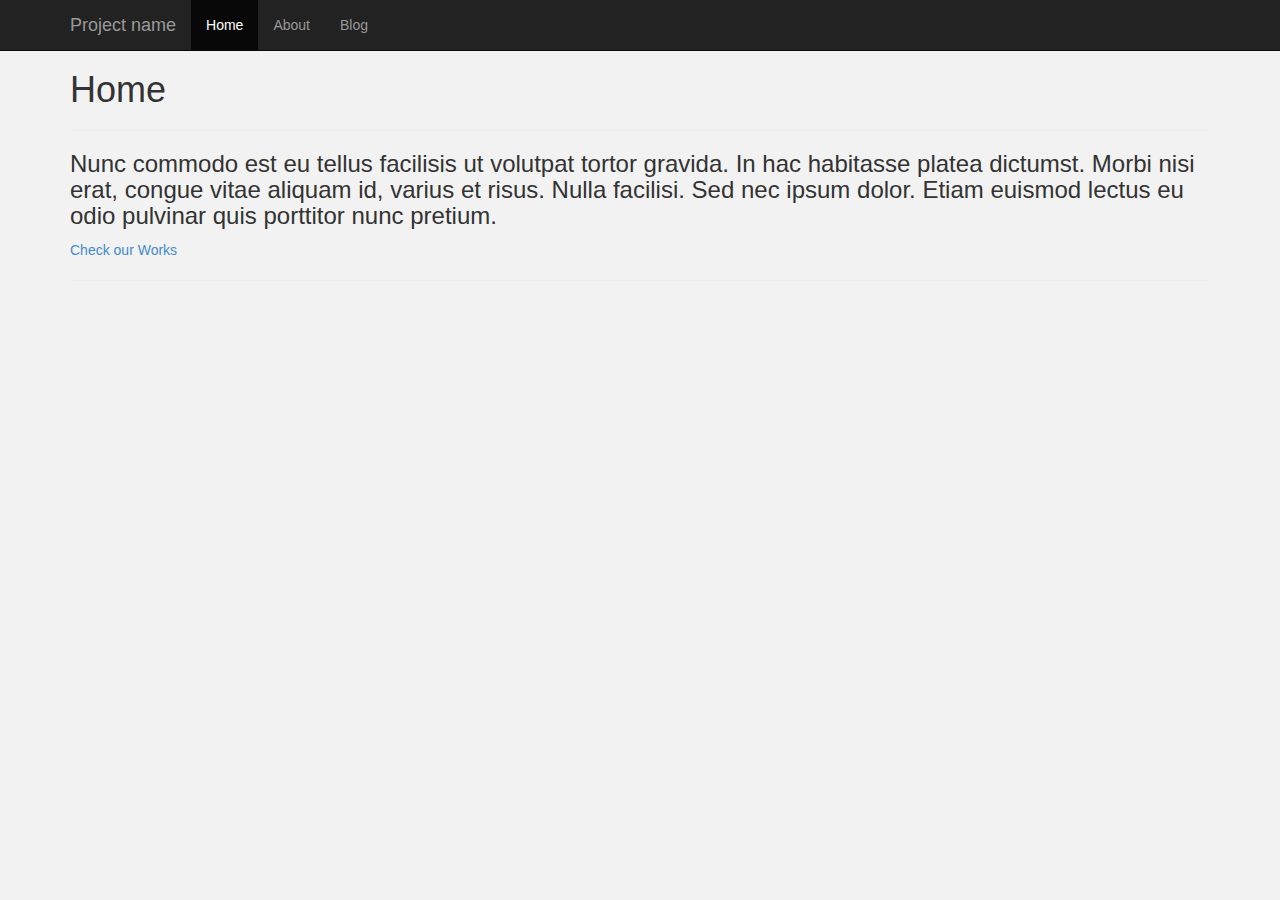
==== hscroll/index.html @ 40c2e892 "locking horizontal scroll" ====
<!DOCTYPE html>
<html lang="en">
<head>
	<meta charset="utf-8">
    <meta name="viewport" content="width=device-width, initial-scale=1.0">
    <meta name="description" content="">
    <meta name="author" content="">
	<title></title>

	<link rel="stylesheet" type="text/css" href="style.css">
	<link rel="stylesheet" href="bootstrap/css/bootstrap.min.css">

	<script type="text/javascript" src="jquery-1.10.2.min.js"></script>
	<script src="bootstrap/js/bootstrap.min.js"></script>
	<script src="greensock-v12-js/src/minified/TweenMax.min.js"></script>
	<script type="text/javascript" src="scroll.js"></script>
	<script language="javascript"> document.ontouchmove = function(e){ e.preventDefault(); }</script>
</head>
<body>

	<div class="navbar navbar-inverse navbar-fixed-top">
      <div class="container">
        <div class="navbar-header">
          <button type="button" class="navbar-toggle" data-toggle="collapse" data-target=".navbar-collapse">
            <span class="icon-bar"></span>
            <span class="icon-bar"></span>
            <span class="icon-bar"></span>
          </button>
          <a class="navbar-brand" href="#">Project name</a>
        </div>
        <div class="collapse navbar-collapse">
          <ul class="nav navbar-nav">
            <li class="active"><a href="#" class="page1">Home</a></li>
            <li><a href="#about" class="page2">About</a></li>
            <li><a href="#contact" class="page3">Blog</a></li>
          </ul>
        </div><!--/.nav-collapse -->
      </div>
    </div>

	<section class="home">
		<div class="container">
			<div class="span12">
				<h1>Home</h1>
				<hr>
			</div>
			<div class="span9">
				<h3>Nunc commodo est eu tellus facilisis ut volutpat tortor gravida. In hac habitasse platea dictumst. Morbi nisi erat, congue vitae aliquam id, varius et risus. Nulla facilisi. Sed nec ipsum dolor. Etiam euismod lectus eu odio pulvinar quis porttitor nunc pretium.</h3>
			</div>
			<div class="span3 last">
				<a href="http://reversal.themes.pixelentity.com/#portfolio" class="button float-right content-menu-link">Check our Works</a>			
			</div>
			<div class="span12"><hr class="fancy-hr"></div>	
		</div>				
	</section>

	<section class="about">
		<div class="container">
			<div class="span12">
				<h1>About</h1>
				<hr>
			</div>

			<div class="span9">
				<h3>Nunc commodo est eu tellus facilisis ut volutpat tortor gravida. In hac habitasse platea dictumst. Morbi nisi erat, congue vitae aliquam id, varius et risus. Nulla facilisi. Sed nec ipsum dolor. Etiam euismod lectus eu odio pulvinar quis porttitor nunc pretium.</h3>

				<h3>Nunc commodo est eu tellus facilisis ut volutpat tortor gravida. In hac habitasse platea dictumst. Morbi nisi erat, congue vitae aliquam id, varius et risus. Nulla facilisi. Sed nec ipsum dolor. Etiam euismod lectus eu odio pulvinar quis porttitor nunc pretium.</h3>
			</div>

			<div class="span3 last">
				<a href="http://reversal.themes.pixelentity.com/#portfolio" class="button float-right content-menu-link">Check our Works</a>			
			</div>

			<div class="span12"><hr class="fancy-hr"></div>

		</div>					
	</section>

	<section class="blog">
		<div class="container">
			<div class="span12">
				<h1>Blog</h1>
				<hr>
			</div>
			<div class="span9">
				<h3>Nunc commodo est eu tellus facilisis ut volutpat tortor gravida. In hac habitasse platea dictumst. Morbi nisi erat, congue vitae aliquam id, varius et risus. Nulla facilisi. Sed nec ipsum dolor. Etiam euismod lectus eu odio pulvinar quis porttitor nunc pretium.</h3>

				<h3>Nunc commodo est eu tellus facilisis ut volutpat tortor gravida. In hac habitasse platea dictumst. Morbi nisi erat, congue vitae aliquam id, varius et risus. Nulla facilisi. Sed nec ipsum dolor. Etiam euismod lectus eu odio pulvinar quis porttitor nunc pretium.</h3>
			</div>
			<div class="span3 last">
				<a href="http://reversal.themes.pixelentity.com/#portfolio" class="button float-right content-menu-link">Check our Works</a>			
			</div>
			<div class="span12"><hr class="fancy-hr"></div>	
		</div>				
	</section>

	
</body>
</html>
---- hscroll/style.css ----
html {
	overflow: hidden;
}

body {
	line-height: 1;
	color: #555555;
	font: 13px/24px "Open Sans", Helvetica, Arial, sans-serif;
	background: green;
	-webkit-font-smoothing: antialiased;
	-webkit-text-size-adjust: 100%;
	overflow-x: hidden;
	overflow-y: scroll;
}

section {
	width: 100%;
	height: 100%;
	position: absolute;
	z-index: 50;
	overflow: auto;
	background: #f2f2f2;
	-webkit-overflow-scrolling: touch;
}

section .container {
	padding-top: 50px;	
}

section > .container {
	padding-bottom: 80px;
}
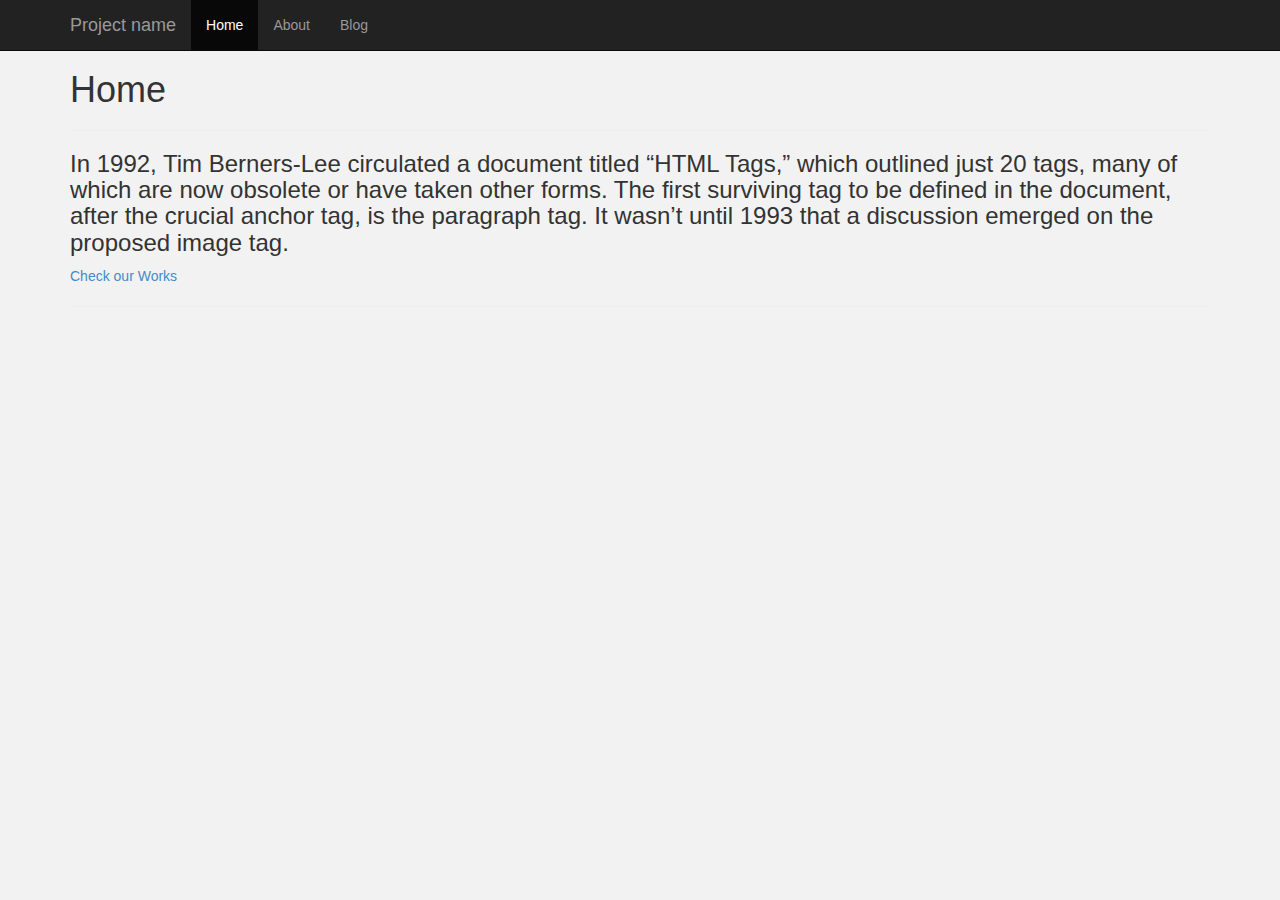
==== commit f41242d9: "added nav current link active" ====
--- a/hscroll/index.html
+++ b/hscroll/index.html
@@ -14,7 +14,6 @@
 	<script src="bootstrap/js/bootstrap.min.js"></script>
 	<script src="greensock-v12-js/src/minified/TweenMax.min.js"></script>
 	<script type="text/javascript" src="scroll.js"></script>
-	<script language="javascript"> document.ontouchmove = function(e){ e.preventDefault(); }</script>
 </head>
 <body>
 
@@ -28,9 +27,9 @@
           </button>
           <a class="navbar-brand" href="#">Project name</a>
         </div>
-        <div class="collapse navbar-collapse">
+        <div id="nav-bar" class="collapse navbar-collapse">
           <ul class="nav navbar-nav">
-            <li class="active"><a href="#" class="page1">Home</a></li>
+            <li class="active"><a href="#home" class="page1">Home</a></li>
             <li><a href="#about" class="page2">About</a></li>
             <li><a href="#contact" class="page3">Blog</a></li>
           </ul>
@@ -38,14 +37,17 @@
       </div>
     </div>
 
+
+
 	<section class="home">
+		<a name="page1"></a>
 		<div class="container">
 			<div class="span12">
 				<h1>Home</h1>
 				<hr>
 			</div>
 			<div class="span9">
-				<h3>Nunc commodo est eu tellus facilisis ut volutpat tortor gravida. In hac habitasse platea dictumst. Morbi nisi erat, congue vitae aliquam id, varius et risus. Nulla facilisi. Sed nec ipsum dolor. Etiam euismod lectus eu odio pulvinar quis porttitor nunc pretium.</h3>
+				<h3>In 1992, Tim Berners-Lee circulated a document titled “HTML Tags,” which outlined just 20 tags, many of which are now obsolete or have taken other forms. The first surviving tag to be defined in the document, after the crucial anchor tag, is the paragraph tag. It wasn’t until 1993 that a discussion emerged on the proposed image tag.</h3>
 			</div>
 			<div class="span3 last">
 				<a href="http://reversal.themes.pixelentity.com/#portfolio" class="button float-right content-menu-link">Check our Works</a>			
@@ -55,6 +57,7 @@
 	</section>
 
 	<section class="about">
+		<a name="page2"></a>
 		<div class="container">
 			<div class="span12">
 				<h1>About</h1>
@@ -62,9 +65,9 @@
 			</div>
 
 			<div class="span9">
-				<h3>Nunc commodo est eu tellus facilisis ut volutpat tortor gravida. In hac habitasse platea dictumst. Morbi nisi erat, congue vitae aliquam id, varius et risus. Nulla facilisi. Sed nec ipsum dolor. Etiam euismod lectus eu odio pulvinar quis porttitor nunc pretium.</h3>
+				<h3>In 1992, Tim Berners-Lee circulated a document titled “HTML Tags,” which outlined just 20 tags, many of which are now obsolete or have taken other forms. The first surviving tag to be defined in the document, after the crucial anchor tag, is the paragraph tag. It wasn’t until 1993 that a discussion emerged on the proposed image tag.</h3>
 
-				<h3>Nunc commodo est eu tellus facilisis ut volutpat tortor gravida. In hac habitasse platea dictumst. Morbi nisi erat, congue vitae aliquam id, varius et risus. Nulla facilisi. Sed nec ipsum dolor. Etiam euismod lectus eu odio pulvinar quis porttitor nunc pretium.</h3>
+				<h3>In 1992, Tim Berners-Lee circulated a document titled “HTML Tags,” which outlined just 20 tags, many of which are now obsolete or have taken other forms. The first surviving tag to be defined in the document, after the crucial anchor tag, is the paragraph tag. It wasn’t until 1993 that a discussion emerged on the proposed image tag.</h3>
 			</div>
 
 			<div class="span3 last">
@@ -72,20 +75,20 @@
 			</div>
 
 			<div class="span12"><hr class="fancy-hr"></div>
-
 		</div>					
 	</section>
 
 	<section class="blog">
+		<a name="page3"></a>
 		<div class="container">
 			<div class="span12">
 				<h1>Blog</h1>
 				<hr>
 			</div>
 			<div class="span9">
-				<h3>Nunc commodo est eu tellus facilisis ut volutpat tortor gravida. In hac habitasse platea dictumst. Morbi nisi erat, congue vitae aliquam id, varius et risus. Nulla facilisi. Sed nec ipsum dolor. Etiam euismod lectus eu odio pulvinar quis porttitor nunc pretium.</h3>
+				<h3>In 1992, Tim Berners-Lee circulated a document titled “HTML Tags,” which outlined just 20 tags, many of which are now obsolete or have taken other forms. The first surviving tag to be defined in the document, after the crucial anchor tag, is the paragraph tag. It wasn’t until 1993 that a discussion emerged on the proposed image tag.</h3>
 
-				<h3>Nunc commodo est eu tellus facilisis ut volutpat tortor gravida. In hac habitasse platea dictumst. Morbi nisi erat, congue vitae aliquam id, varius et risus. Nulla facilisi. Sed nec ipsum dolor. Etiam euismod lectus eu odio pulvinar quis porttitor nunc pretium.</h3>
+				<h3>In 1992, Tim Berners-Lee circulated a document titled “HTML Tags,” which outlined just 20 tags, many of which are now obsolete or have taken other forms. The first surviving tag to be defined in the document, after the crucial anchor tag, is the paragraph tag. It wasn’t until 1993 that a discussion emerged on the proposed image tag.</h3>
 			</div>
 			<div class="span3 last">
 				<a href="http://reversal.themes.pixelentity.com/#portfolio" class="button float-right content-menu-link">Check our Works</a>			
--- a/hscroll/style.css
+++ b/hscroll/style.css
@@ -29,4 +29,26 @@
 
 section > .container {
 	padding-bottom: 80px;
+}
+
+@media (max-width: 767px) {
+
+	html{
+		overflow-x:hidden;	
+		overflow-y:scroll;
+	}
+
+	section{
+		position: static;
+		display: block;
+	}
+
+	section > .container {
+		padding-bottom: 0px;
+	}
+
+	section.about .container, section.blog .container {
+		padding-top: 0px;
+	}
+
 }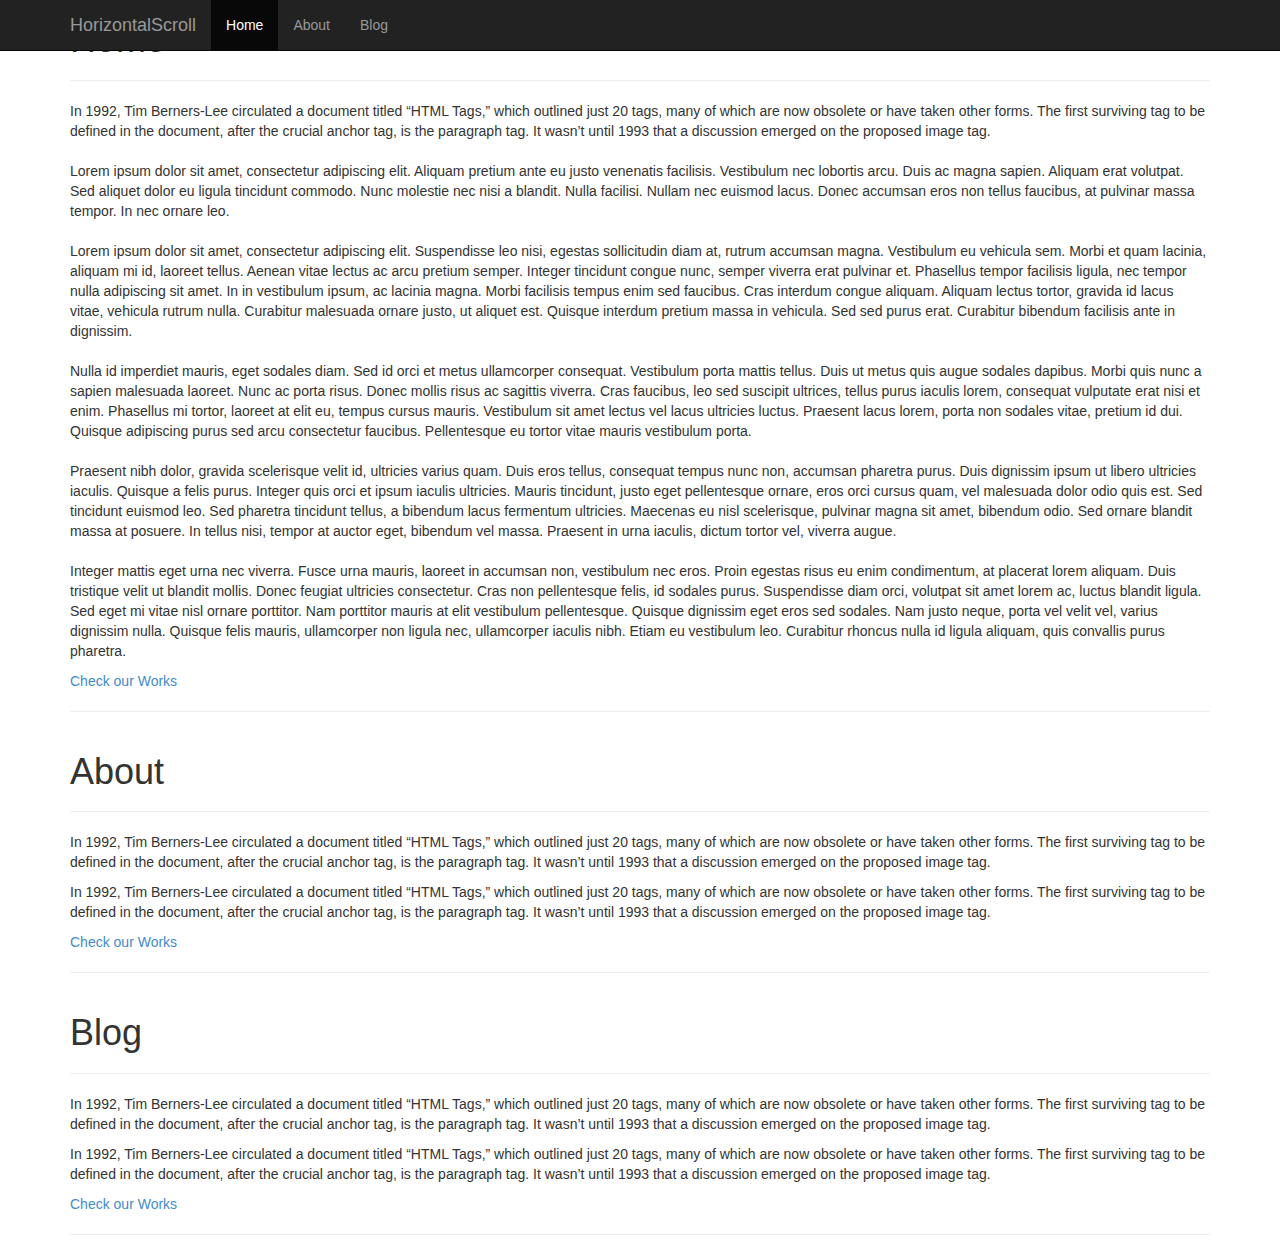
==== commit 64b05f99: "refactored code and organized files" ====
--- a/hscroll/index.html
+++ b/hscroll/index.html
@@ -25,29 +25,38 @@
             <span class="icon-bar"></span>
             <span class="icon-bar"></span>
           </button>
-          <a class="navbar-brand" href="#">Project name</a>
+          <a class="navbar-brand" href="#">HorizontalScroll</a>
         </div>
         <div id="nav-bar" class="collapse navbar-collapse">
           <ul class="nav navbar-nav">
-            <li class="active"><a href="#home" class="page1">Home</a></li>
-            <li><a href="#about" class="page2">About</a></li>
-            <li><a href="#contact" class="page3">Blog</a></li>
+            <li class="active page-1"><a href="#home">Home</a></li>
+            <li class="page-2"><a href="#about" >About</a></li>
+            <li class="page-3"><a href="#contact">Blog</a></li>
           </ul>
         </div><!--/.nav-collapse -->
       </div>
     </div>
 
-
-
 	<section class="home">
-		<a name="page1"></a>
+		<a name="page-1"></a>
 		<div class="container">
 			<div class="span12">
 				<h1>Home</h1>
 				<hr>
 			</div>
 			<div class="span9">
-				<h3>In 1992, Tim Berners-Lee circulated a document titled “HTML Tags,” which outlined just 20 tags, many of which are now obsolete or have taken other forms. The first surviving tag to be defined in the document, after the crucial anchor tag, is the paragraph tag. It wasn’t until 1993 that a discussion emerged on the proposed image tag.</h3>
+				<p>In 1992, Tim Berners-Lee circulated a document titled “HTML Tags,” which outlined just 20 tags, many of which are now obsolete or have taken other forms. The first surviving tag to be defined in the document, after the crucial anchor tag, is the paragraph tag. It wasn’t until 1993 that a discussion emerged on the proposed image tag.
+				<br><br>
+				Lorem ipsum dolor sit amet, consectetur adipiscing elit. Aliquam pretium ante eu justo venenatis facilisis. Vestibulum nec lobortis arcu. Duis ac magna sapien. Aliquam erat volutpat. Sed aliquet dolor eu ligula tincidunt commodo. Nunc molestie nec nisi a blandit. Nulla facilisi. Nullam nec euismod lacus. Donec accumsan eros non tellus faucibus, at pulvinar massa tempor. In nec ornare leo.
+				<br><br>
+				Lorem ipsum dolor sit amet, consectetur adipiscing elit. Suspendisse leo nisi, egestas sollicitudin diam at, rutrum accumsan magna. Vestibulum eu vehicula sem. Morbi et quam lacinia, aliquam mi id, laoreet tellus. Aenean vitae lectus ac arcu pretium semper. Integer tincidunt congue nunc, semper viverra erat pulvinar et. Phasellus tempor facilisis ligula, nec tempor nulla adipiscing sit amet. In in vestibulum ipsum, ac lacinia magna. Morbi facilisis tempus enim sed faucibus. Cras interdum congue aliquam. Aliquam lectus tortor, gravida id lacus vitae, vehicula rutrum nulla. Curabitur malesuada ornare justo, ut aliquet est. Quisque interdum pretium massa in vehicula. Sed sed purus erat. Curabitur bibendum facilisis ante in dignissim.
+				<br><br>
+				Nulla id imperdiet mauris, eget sodales diam. Sed id orci et metus ullamcorper consequat. Vestibulum porta mattis tellus. Duis ut metus quis augue sodales dapibus. Morbi quis nunc a sapien malesuada laoreet. Nunc ac porta risus. Donec mollis risus ac sagittis viverra. Cras faucibus, leo sed suscipit ultrices, tellus purus iaculis lorem, consequat vulputate erat nisi et enim. Phasellus mi tortor, laoreet at elit eu, tempus cursus mauris. Vestibulum sit amet lectus vel lacus ultricies luctus. Praesent lacus lorem, porta non sodales vitae, pretium id dui. Quisque adipiscing purus sed arcu consectetur faucibus. Pellentesque eu tortor vitae mauris vestibulum porta.
+				<br><br>
+				Praesent nibh dolor, gravida scelerisque velit id, ultricies varius quam. Duis eros tellus, consequat tempus nunc non, accumsan pharetra purus. Duis dignissim ipsum ut libero ultricies iaculis. Quisque a felis purus. Integer quis orci et ipsum iaculis ultricies. Mauris tincidunt, justo eget pellentesque ornare, eros orci cursus quam, vel malesuada dolor odio quis est. Sed tincidunt euismod leo. Sed pharetra tincidunt tellus, a bibendum lacus fermentum ultricies. Maecenas eu nisl scelerisque, pulvinar magna sit amet, bibendum odio. Sed ornare blandit massa at posuere. In tellus nisi, tempor at auctor eget, bibendum vel massa. Praesent in urna iaculis, dictum tortor vel, viverra augue.
+				<br><br>
+				Integer mattis eget urna nec viverra. Fusce urna mauris, laoreet in accumsan non, vestibulum nec eros. Proin egestas risus eu enim condimentum, at placerat lorem aliquam. Duis tristique velit ut blandit mollis. Donec feugiat ultricies consectetur. Cras non pellentesque felis, id sodales purus. Suspendisse diam orci, volutpat sit amet lorem ac, luctus blandit ligula. Sed eget mi vitae nisl ornare porttitor. Nam porttitor mauris at elit vestibulum pellentesque. Quisque dignissim eget eros sed sodales. Nam justo neque, porta vel velit vel, varius dignissim nulla. Quisque felis mauris, ullamcorper non ligula nec, ullamcorper iaculis nibh. Etiam eu vestibulum leo. Curabitur rhoncus nulla id ligula aliquam, quis convallis purus pharetra.
+				</p>
 			</div>
 			<div class="span3 last">
 				<a href="http://reversal.themes.pixelentity.com/#portfolio" class="button float-right content-menu-link">Check our Works</a>			
@@ -57,7 +66,7 @@
 	</section>
 
 	<section class="about">
-		<a name="page2"></a>
+		<a name="page-2"></a>
 		<div class="container">
 			<div class="span12">
 				<h1>About</h1>
@@ -65,9 +74,9 @@
 			</div>
 
 			<div class="span9">
-				<h3>In 1992, Tim Berners-Lee circulated a document titled “HTML Tags,” which outlined just 20 tags, many of which are now obsolete or have taken other forms. The first surviving tag to be defined in the document, after the crucial anchor tag, is the paragraph tag. It wasn’t until 1993 that a discussion emerged on the proposed image tag.</h3>
+				<p>In 1992, Tim Berners-Lee circulated a document titled “HTML Tags,” which outlined just 20 tags, many of which are now obsolete or have taken other forms. The first surviving tag to be defined in the document, after the crucial anchor tag, is the paragraph tag. It wasn’t until 1993 that a discussion emerged on the proposed image tag.</p>
 
-				<h3>In 1992, Tim Berners-Lee circulated a document titled “HTML Tags,” which outlined just 20 tags, many of which are now obsolete or have taken other forms. The first surviving tag to be defined in the document, after the crucial anchor tag, is the paragraph tag. It wasn’t until 1993 that a discussion emerged on the proposed image tag.</h3>
+				<p>In 1992, Tim Berners-Lee circulated a document titled “HTML Tags,” which outlined just 20 tags, many of which are now obsolete or have taken other forms. The first surviving tag to be defined in the document, after the crucial anchor tag, is the paragraph tag. It wasn’t until 1993 that a discussion emerged on the proposed image tag.</p>
 			</div>
 
 			<div class="span3 last">
@@ -79,16 +88,16 @@
 	</section>
 
 	<section class="blog">
-		<a name="page3"></a>
+		<a name="page-3"></a>
 		<div class="container">
 			<div class="span12">
 				<h1>Blog</h1>
 				<hr>
 			</div>
 			<div class="span9">
-				<h3>In 1992, Tim Berners-Lee circulated a document titled “HTML Tags,” which outlined just 20 tags, many of which are now obsolete or have taken other forms. The first surviving tag to be defined in the document, after the crucial anchor tag, is the paragraph tag. It wasn’t until 1993 that a discussion emerged on the proposed image tag.</h3>
+				<p>In 1992, Tim Berners-Lee circulated a document titled “HTML Tags,” which outlined just 20 tags, many of which are now obsolete or have taken other forms. The first surviving tag to be defined in the document, after the crucial anchor tag, is the paragraph tag. It wasn’t until 1993 that a discussion emerged on the proposed image tag.</p>
 
-				<h3>In 1992, Tim Berners-Lee circulated a document titled “HTML Tags,” which outlined just 20 tags, many of which are now obsolete or have taken other forms. The first surviving tag to be defined in the document, after the crucial anchor tag, is the paragraph tag. It wasn’t until 1993 that a discussion emerged on the proposed image tag.</h3>
+				<p>In 1992, Tim Berners-Lee circulated a document titled “HTML Tags,” which outlined just 20 tags, many of which are now obsolete or have taken other forms. The first surviving tag to be defined in the document, after the crucial anchor tag, is the paragraph tag. It wasn’t until 1993 that a discussion emerged on the proposed image tag.</p>
 			</div>
 			<div class="span3 last">
 				<a href="http://reversal.themes.pixelentity.com/#portfolio" class="button float-right content-menu-link">Check our Works</a>			
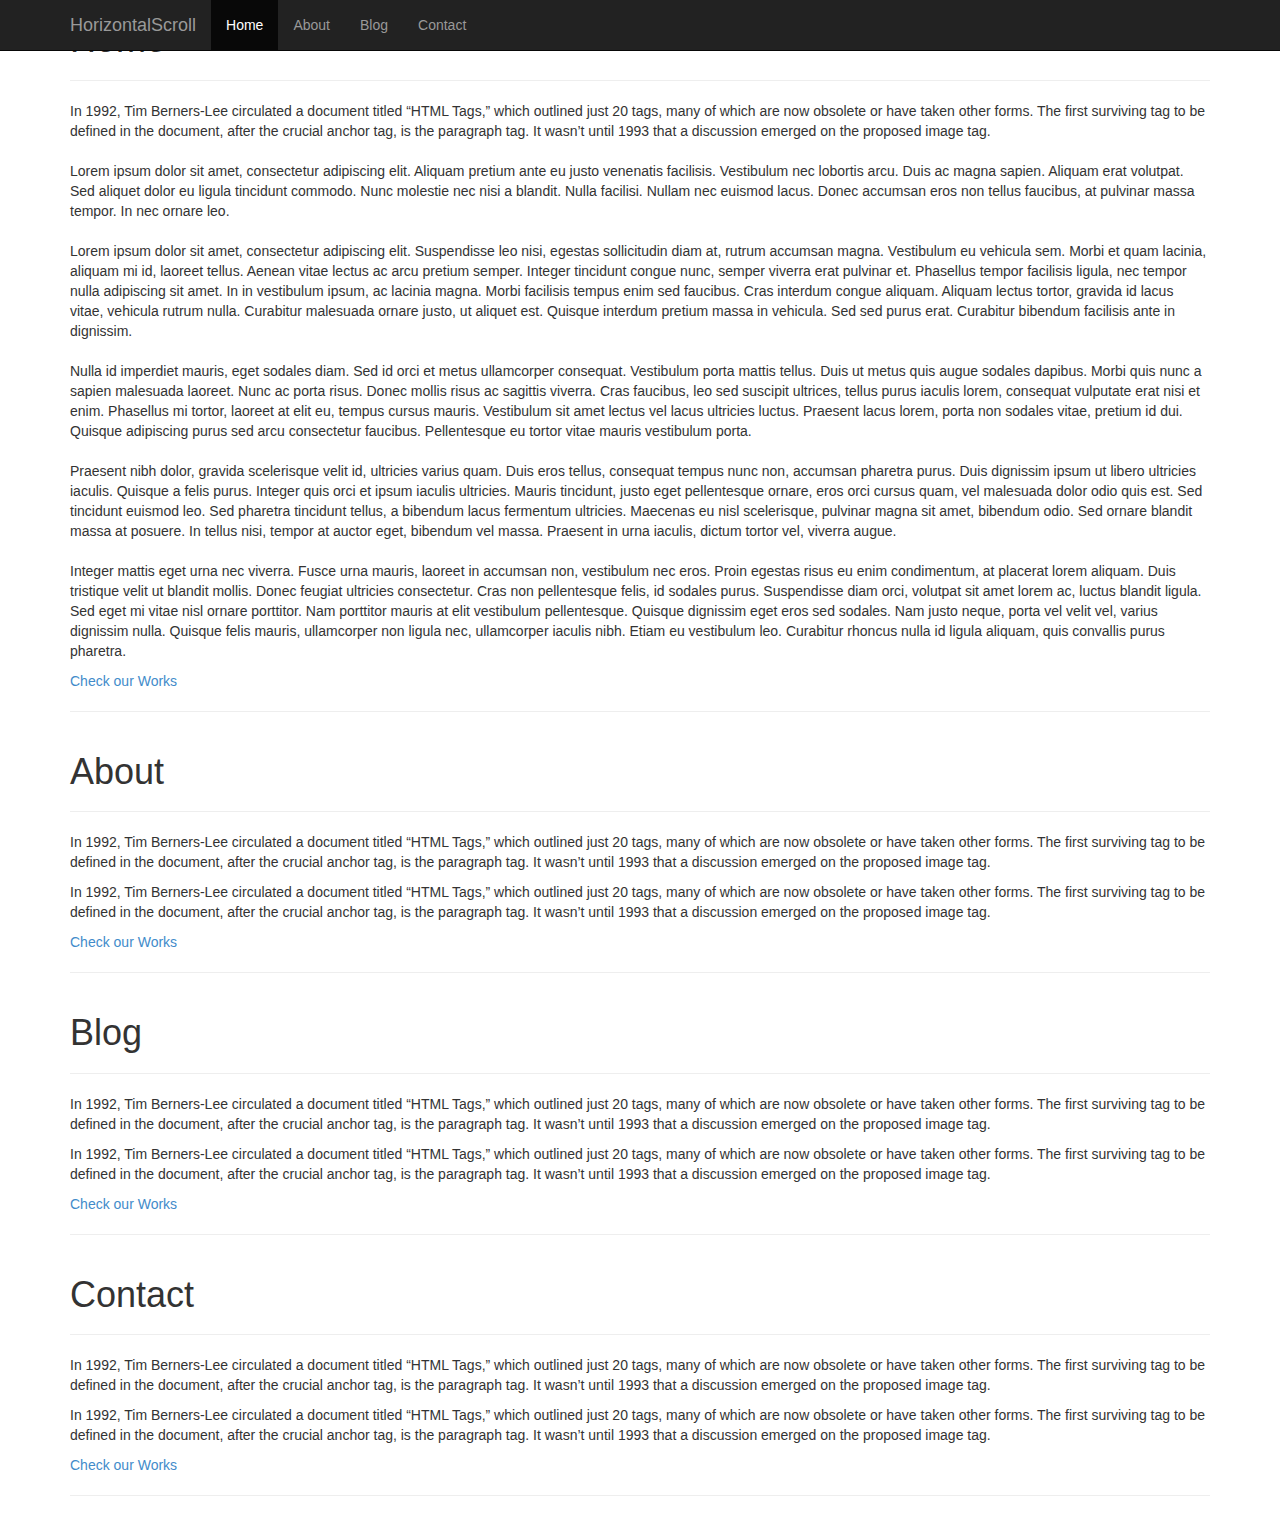
==== commit 5ac1a6c0: "menu auto collapses now after selecting a page" ====
--- a/hscroll/index.html
+++ b/hscroll/index.html
@@ -7,13 +7,12 @@
     <meta name="author" content="">
 	<title></title>
 
-	<link rel="stylesheet" type="text/css" href="style.css">
+	<link rel="stylesheet" type="text/css" href="css/style.css">
 	<link rel="stylesheet" href="bootstrap/css/bootstrap.min.css">
 
-	<script type="text/javascript" src="jquery-1.10.2.min.js"></script>
+	<script type="text/javascript" src="js/jquery-1.10.2.min.js"></script>
 	<script src="bootstrap/js/bootstrap.min.js"></script>
-	<script src="greensock-v12-js/src/minified/TweenMax.min.js"></script>
-	<script type="text/javascript" src="scroll.js"></script>
+	<script type="text/javascript" src="js/scroll.js"></script>
 </head>
 <body>
 
@@ -32,6 +31,7 @@
             <li class="active page-1"><a href="#home">Home</a></li>
             <li class="page-2"><a href="#about" >About</a></li>
             <li class="page-3"><a href="#contact">Blog</a></li>
+            <li class="page-4"><a href="#contact">Contact</a></li>
           </ul>
         </div><!--/.nav-collapse -->
       </div>
@@ -106,6 +106,25 @@
 		</div>				
 	</section>
 
+	<section class="contact">
+		<a name="page-4"></a>
+		<div class="container">
+			<div class="span12">
+				<h1>Contact</h1>
+				<hr>
+			</div>
+			<div class="span9">
+				<p>In 1992, Tim Berners-Lee circulated a document titled “HTML Tags,” which outlined just 20 tags, many of which are now obsolete or have taken other forms. The first surviving tag to be defined in the document, after the crucial anchor tag, is the paragraph tag. It wasn’t until 1993 that a discussion emerged on the proposed image tag.</p>
+
+				<p>In 1992, Tim Berners-Lee circulated a document titled “HTML Tags,” which outlined just 20 tags, many of which are now obsolete or have taken other forms. The first surviving tag to be defined in the document, after the crucial anchor tag, is the paragraph tag. It wasn’t until 1993 that a discussion emerged on the proposed image tag.</p>
+			</div>
+			<div class="span3 last">
+				<a href="http://reversal.themes.pixelentity.com/#portfolio" class="button float-right content-menu-link">Check our Works</a>			
+			</div>
+			<div class="span12"><hr class="fancy-hr"></div>	
+		</div>				
+	</section>
+
 	
 </body>
 </html>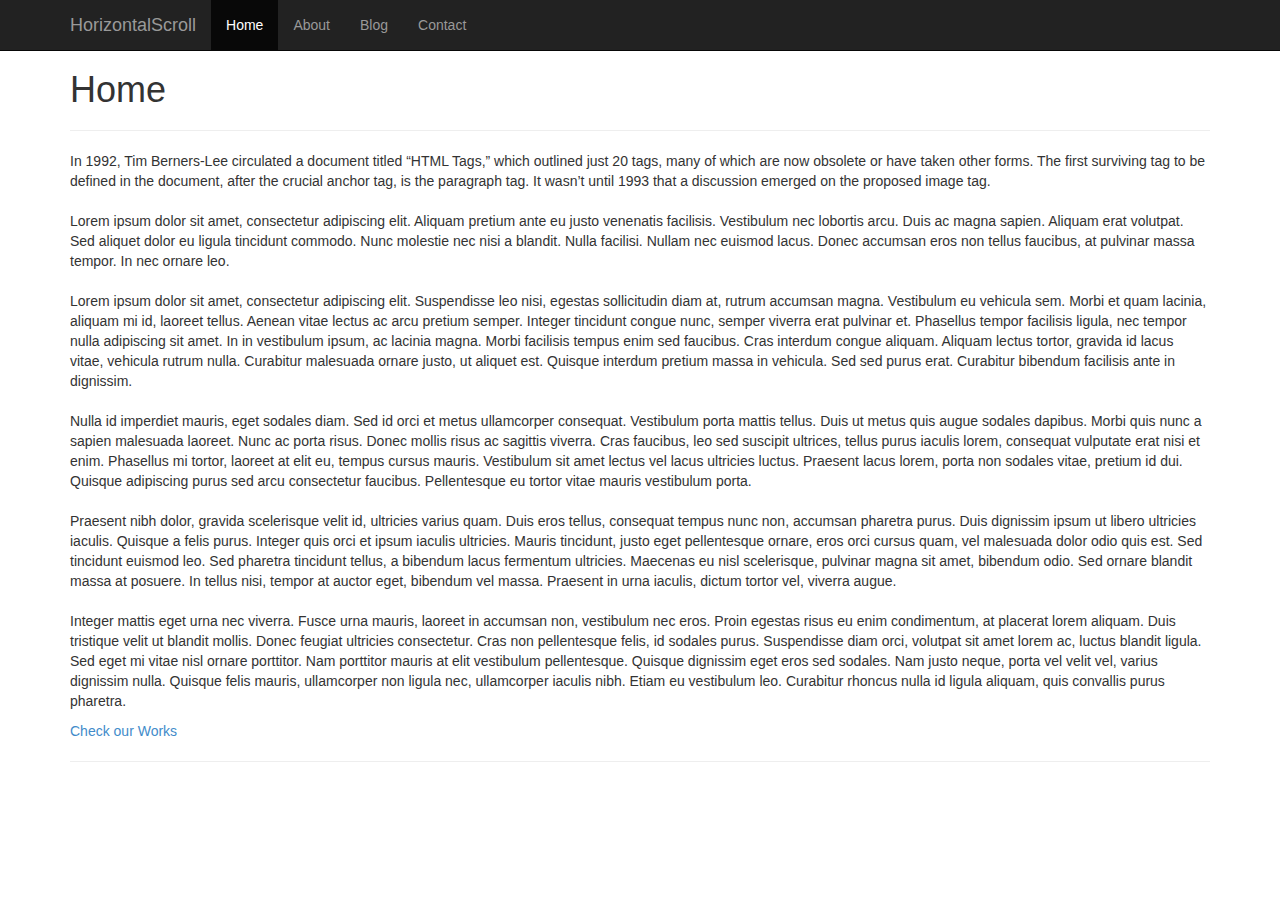
==== commit 7240fee8: "refresh now auto slides to page based on hashtag" ====
--- a/hscroll/index.html
+++ b/hscroll/index.html
@@ -30,7 +30,7 @@
           <ul class="nav navbar-nav">
             <li class="active page-1"><a href="#home">Home</a></li>
             <li class="page-2"><a href="#about" >About</a></li>
-            <li class="page-3"><a href="#contact">Blog</a></li>
+            <li class="page-3"><a href="#blog">Blog</a></li>
             <li class="page-4"><a href="#contact">Contact</a></li>
           </ul>
         </div><!--/.nav-collapse -->
--- a/hscroll/css/style.css
+++ b/hscroll/css/style.css
@@ -0,0 +1,45 @@
+html {
+	overflow: hidden;
+}
+
+body {
+	-webkit-font-smoothing: antialiased;
+	-webkit-text-size-adjust: 100%;
+	overflow-x: hidden;
+	overflow-y: scroll;
+}
+
+section {
+	width: 100%;
+	height: 100%;
+	position: absolute;
+	z-index: 50;
+	overflow: auto;
+	-webkit-overflow-scrolling: touch;
+}
+
+section .container {
+	padding-top: 50px;	
+}
+
+section > .container {
+	padding-bottom: 80px;
+}
+
+@media (max-width: 767px) {
+
+	html{
+		overflow-x:hidden;	
+		overflow:visible;
+	}
+
+	section{
+		position: static;
+		display: block;
+	}
+
+	section > .container {
+		padding-bottom: 0px;
+	}
+
+}